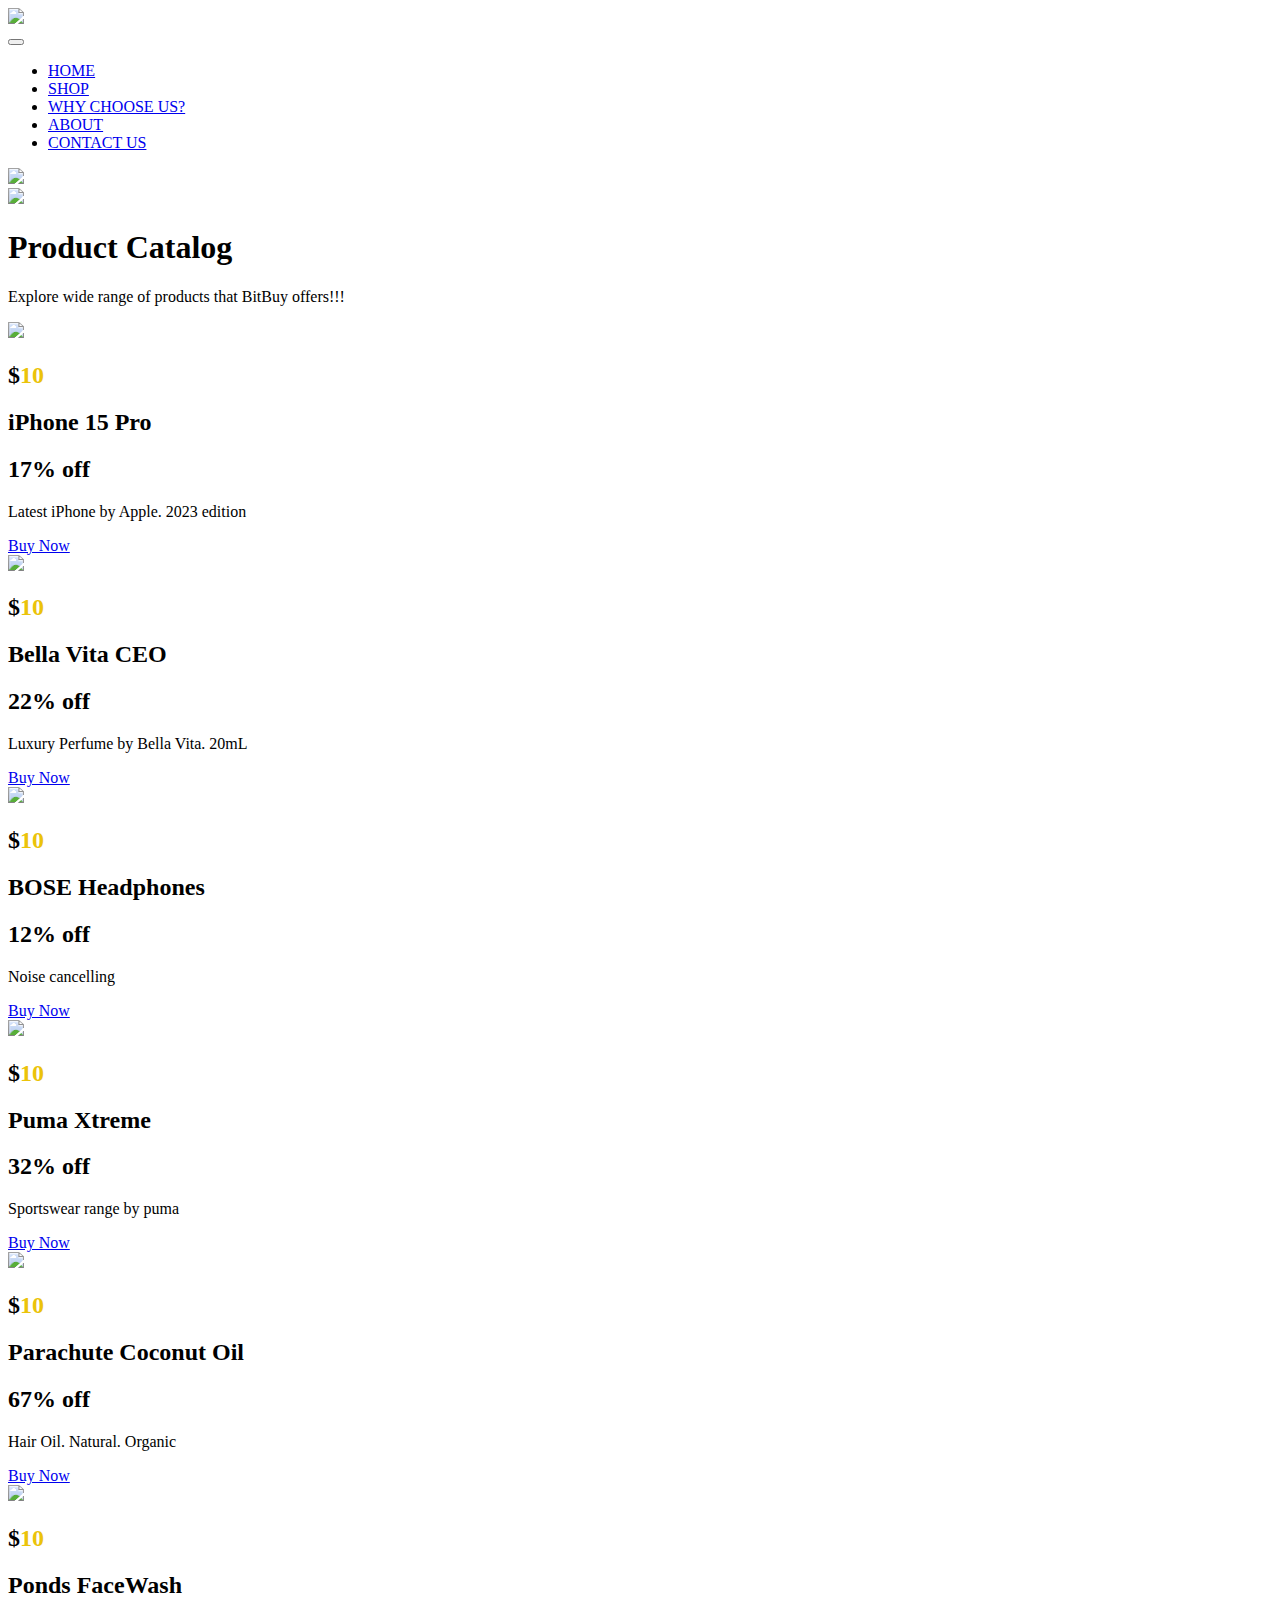
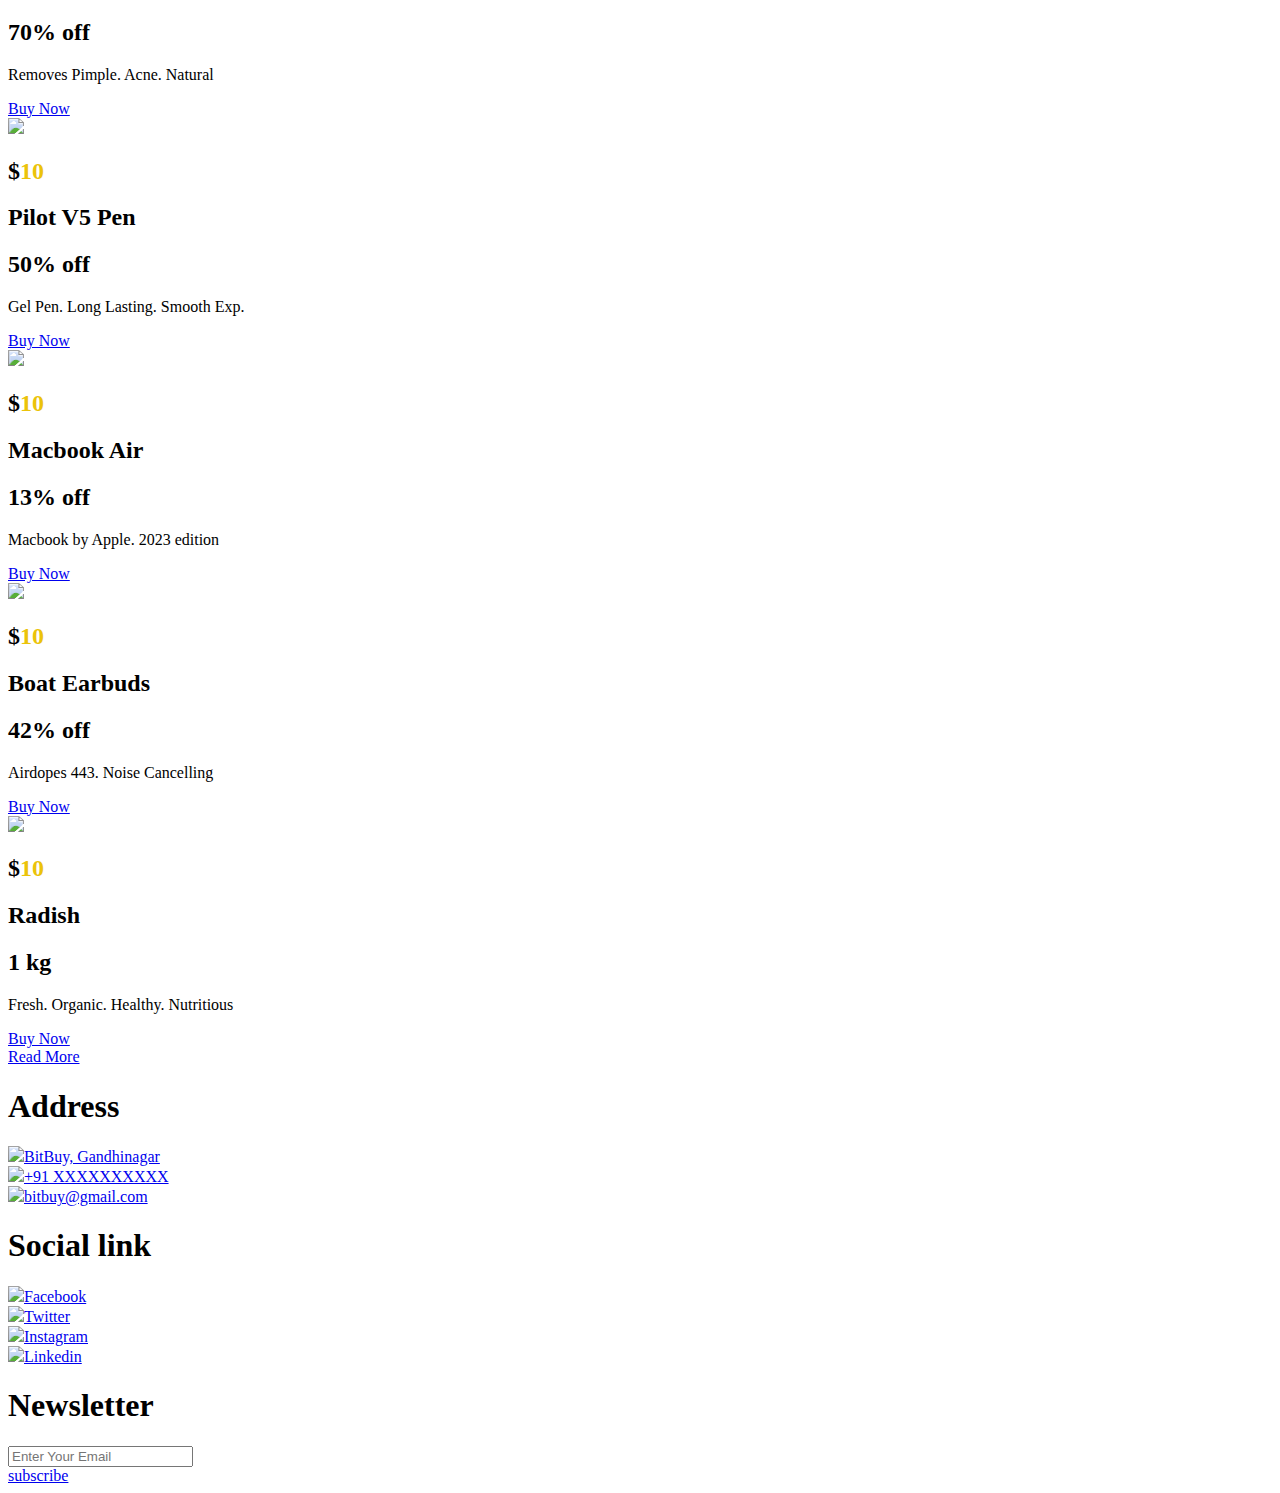
==== shop.html @ 1df83c94 "Add files via upload" ====
<!DOCTYPE html>
<html lang="en">
<head>
<!-- basic -->
<meta charset="utf-8">
<meta http-equiv="X-UA-Compatible" content="IE=edge">
<meta name="viewport" content="width=device-width, initial-scale=1">
<!-- mobile metas -->
<meta name="viewport" content="width=device-width, initial-scale=1">
<meta name="viewport" content="initial-scale=1, maximum-scale=1">
<!-- site metas -->
<title>Shop</title>
<meta name="keywords" content="">
<meta name="description" content="">
<meta name="author" content=""> 
<!-- bootstrap css -->
<link rel="stylesheet" type="text/css" href="css/bootstrap.min.css">
<!-- style css -->
<link rel="stylesheet" type="text/css" href="css/style.css">
<!-- Responsive-->
<link rel="stylesheet" href="css/responsive.css">
<!-- fevicon -->
<link rel="icon" href="images/fevicon.png" type="image/gif" />
<!-- Scrollbar Custom CSS -->
<link rel="stylesheet" href="css/jquery.mCustomScrollbar.min.css">
<!-- Tweaks for older IEs-->
<link rel="stylesheet" href="https://netdna.bootstrapcdn.com/font-awesome/4.0.3/css/font-awesome.css">
<!-- owl stylesheets --> 
<link rel="stylesheet" href="css/owl.carousel.min.css">
<link rel="stylesheet" href="css/owl.theme.default.min.css">
<link rel="stylesheet" href="https://cdnjs.cloudflare.com/ajax/libs/fancybox/2.1.5/jquery.fancybox.min.css" media="screen">
</head>
<body>
  <!--header section start -->
  <div class="header_section">
    <div class="container-fluid">
      <nav class="navbar navbar-expand-lg navbar-light bg-light">
        <div class="logo"><a href="index.html"><img src="images/logo.png"></a></div>
        <button class="navbar-toggler" type="button" data-toggle="collapse" data-target="#navbarSupportedContent" aria-controls="navbarSupportedContent" aria-expanded="false" aria-label="Toggle navigation">
          <span class="navbar-toggler-icon"></span>
        </button>
        <div class="collapse navbar-collapse" id="navbarSupportedContent">
          <ul class="navbar-nav mr-auto">
            <li class="nav-item">
              <a class="nav-link" href="index.html">HOME</a>
            </li>
            <li class="nav-item">
              <a class="nav-link" href="shop.html">SHOP</a>
            </li>
            <li class="nav-item">
              <a class="nav-link" href="vegetables.html">WHY CHOOSE US?</a>
            </li>
            <li class="nav-item">
              <a class="nav-link" href="about.html">ABOUT</a>
            </li>
            <li class="nav-item">
              <a class="nav-link" href="contact.html">CONTACT US</a>
            </li>
          </ul>
          <form class="form-inline my-2 my-lg-0">
            <div class="search_icon"><a href="#"><img src="images/search-icon.png"></a></div>
          </form>
        </div>
      </nav>
    </div>
  </div>
  <!--header section end -->
  <div class="about_section">
    <div class="vegetables_section layout_padding">
      <div class="container">
        <div class="image_2"><img src="images/img-2.png"></div>
        <h1 class="about_taital">Product Catalog</h1>
        <p class="lorem_text">Explore wide range of products that BitBuy offers!!!</p>
        <div class="vegetables_section_2 layout_padding">
          <div class="row">
            <div class="col">
              <div class="box_section">
                <div class="image_4"><img src="images/4.png"></div>
                <h2 class="dolor_text">$<span style="color: #ebc30a;">10</span></h2>
                <h2 class="dolor_text">iPhone 15 Pro</h2>
                <h2 class="dolor_text_1">17% off</h2>
                <p class="tempor_text">Latest iPhone by Apple. 2023 edition</p>
                <div class="buy_bt_1 active"><a href="#">Buy Now</a></div>
              </div>
            </div>
            <div class="col">
              <div class="box_section">
                <div class="image_4"><img src="images/5.png"></div>
                <h2 class="dolor_text">$<span style="color: #ebc30a;">10</span></h2>
                <h2 class="dolor_text">Bella Vita CEO</h2>
                <h2 class="dolor_text_1">22% off</h2>
                <p class="tempor_text">Luxury Perfume by Bella Vita. 20mL</p>
                <div class="buy_bt_1"><a href="#">Buy Now</a></div>
              </div>
            </div>
            <div class="col">
              <div class="box_section">
                <div class="image_4"><img src="images/6.png"></div>
                <h2 class="dolor_text">$<span style="color: #ebc30a;">10</span></h2>
                <h2 class="dolor_text">BOSE Headphones</h2>
                <h2 class="dolor_text_1">12% off</h2>
                <p class="tempor_text">Noise cancelling</p>
                <div class="buy_bt_1"><a href="#">Buy Now</a></div>
              </div>
            </div>
            <div class="col">
              <div class="box_section">
                <div class="image_4"><img src="images/7.png"></div>
                <h2 class="dolor_text">$<span style="color: #ebc30a;">10</span></h2>
                <h2 class="dolor_text">Puma Xtreme</h2>
                <h2 class="dolor_text_1">32% off</h2>
                <p class="tempor_text">Sportswear range by puma</p>
                <div class="buy_bt_1"><a href="#">Buy Now</a></div>
              </div>
            </div>
            <div class="col">
              <div class="box_section">
                <div class="image_4"><img src="images/8.png"></div>
                <h2 class="dolor_text">$<span style="color: #ebc30a;">10</span></h2>
                <h2 class="dolor_text">Parachute Coconut Oil</h2>
                <h2 class="dolor_text_1">67% off</h2>
                <p class="tempor_text">Hair Oil. Natural. Organic </p>
                <div class="buy_bt_1"><a href="#">Buy Now</a></div>
              </div>
            </div>
          </div>
          <div class="row">
            <div class="col">
              <div class="box_section">
                <div class="image_4"><img src="images/9.png"></div>
                <h2 class="dolor_text">$<span style="color: #ebc30a;">10</span></h2>
                <h2 class="dolor_text">Ponds FaceWash</h2>
                <h2 class="dolor_text_1">70% off</h2>
                <p class="tempor_text">Removes Pimple. Acne. Natural</p>
                <div class="buy_bt_1"><a href="#">Buy Now</a></div>
              </div>
            </div>
            <div class="col">
              <div class="box_section">
                <div class="image_4"><img src="images/10.png"></div>
                <h2 class="dolor_text">$<span style="color: #ebc30a;">10</span></h2>
                <h2 class="dolor_text">Pilot V5 Pen</h2>
                <h2 class="dolor_text_1">50% off</h2>
                <p class="tempor_text">Gel Pen. Long Lasting. Smooth Exp. </p>
                <div class="buy_bt_1"><a href="#">Buy Now</a></div>
              </div>
            </div>
            <div class="col">
              <div class="box_section">
                <div class="image_4"><img src="images/11.png"></div>
                <h2 class="dolor_text">$<span style="color: #ebc30a;">10</span></h2>
                <h2 class="dolor_text">Macbook Air</h2>
                <h2 class="dolor_text_1">13% off</h2>
                <p class="tempor_text">Macbook by Apple. 2023 edition </p>
                <div class="buy_bt_1"><a href="#">Buy Now</a></div>
              </div>
            </div>
            <div class="col">
              <div class="box_section">
                <div class="image_4"><img src="images/12.png"></div>
                <h2 class="dolor_text">$<span style="color: #ebc30a;">10</span></h2>
                <h2 class="dolor_text">Boat Earbuds</h2>
                <h2 class="dolor_text_1">42% off</h2>
                <p class="tempor_text">Airdopes 443. Noise Cancelling </p>
                <div class="buy_bt_1"><a href="#">Buy Now</a></div>
              </div>
            </div>
            <div class="col">
              <div class="box_section">
                <div class="image_4"><img src="images/img-13.png"></div>
                <h2 class="dolor_text">$<span style="color: #ebc30a;">10</span></h2>
                <h2 class="dolor_text">Radish</h2>
                <h2 class="dolor_text_1">1 kg</h2>
                <p class="tempor_text">Fresh. Organic. Healthy. Nutritious</p>
                <div class="buy_bt_1"><a href="#">Buy Now</a></div>
              </div>
            </div>
          </div>
        </div>
        <div class="read_bt_1"><a href="#">Read More</a></div>
      </div>
    </div>
  <!--footer section start -->
  <div class="footer_section layout_padding">
    <div class="container">
      <div class="row">
        <div class="col-md-4">
          <h1 class="address_text">Address</h1>
          <div class="location_text"><a href="#"><img src="images/map-icon.png"><span class="padding_left_15">BitBuy, Gandhinagar</span></a></div>
          <div class="location_text"><a href="#"><img src="images/call-icon.png"><span class="padding_left_15">+91 XXXXXXXXXX</span></a></div>
          <div class="location_text"><a href="#"><img src="images/mail-icon.png"><span class="padding_left_15">bitbuy@gmail.com</span></a></div>
        </div>
        <div class="col-md-4">
          <h1 class="address_text">Social link</h1>
          <div class="location_text"><a href="#"><img src="images/fb-icon.png"><span class="padding_left_15">Facebook</span></a></div>
          <div class="location_text"><a href="#"><img src="images/twitter-icon.png"><span class="padding_left_15">Twitter</span></a></div>
          <div class="location_text"><a href="#"><img src="images/instagram-icon.png"><span class="padding_left_15">Instagram</span></a></div>
          <div class="location_text"><a href="#"><img src="images/Linkedin-icon.png"><span class="padding_left_15">Linkedin</span></a></div>
        </div>
        <div class="col-md-4">
          <h1 class="address_text">Newsletter</h1>
          <input type="text" class="enter_text" placeholder="Enter Your Email">
          <div class="subscribe_bt"><a href="#">subscribe</a></div>
        </div>
      </div>
    </div>
  </div>
  <!--footer section end -->
  <!-- Javascript files-->
  <script src="js/jquery.min.js"></script>
  <script src="js/popper.min.js"></script>
  <script src="js/bootstrap.bundle.min.js"></script>
  <script src="js/jquery-3.0.0.min.js"></script>
  <script src="js/plugin.js"></script>
  <!-- sidebar -->
  <script src="js/jquery.mCustomScrollbar.concat.min.js"></script>
  <script src="js/custom.js"></script>
  <!-- javascript --> 
  <script src="js/owl.carousel.js"></script>
  <script src="https:cdnjs.cloudflare.com/ajax/libs/fancybox/2.1.5/jquery.fancybox.min.js"></script>
</body>
</html>
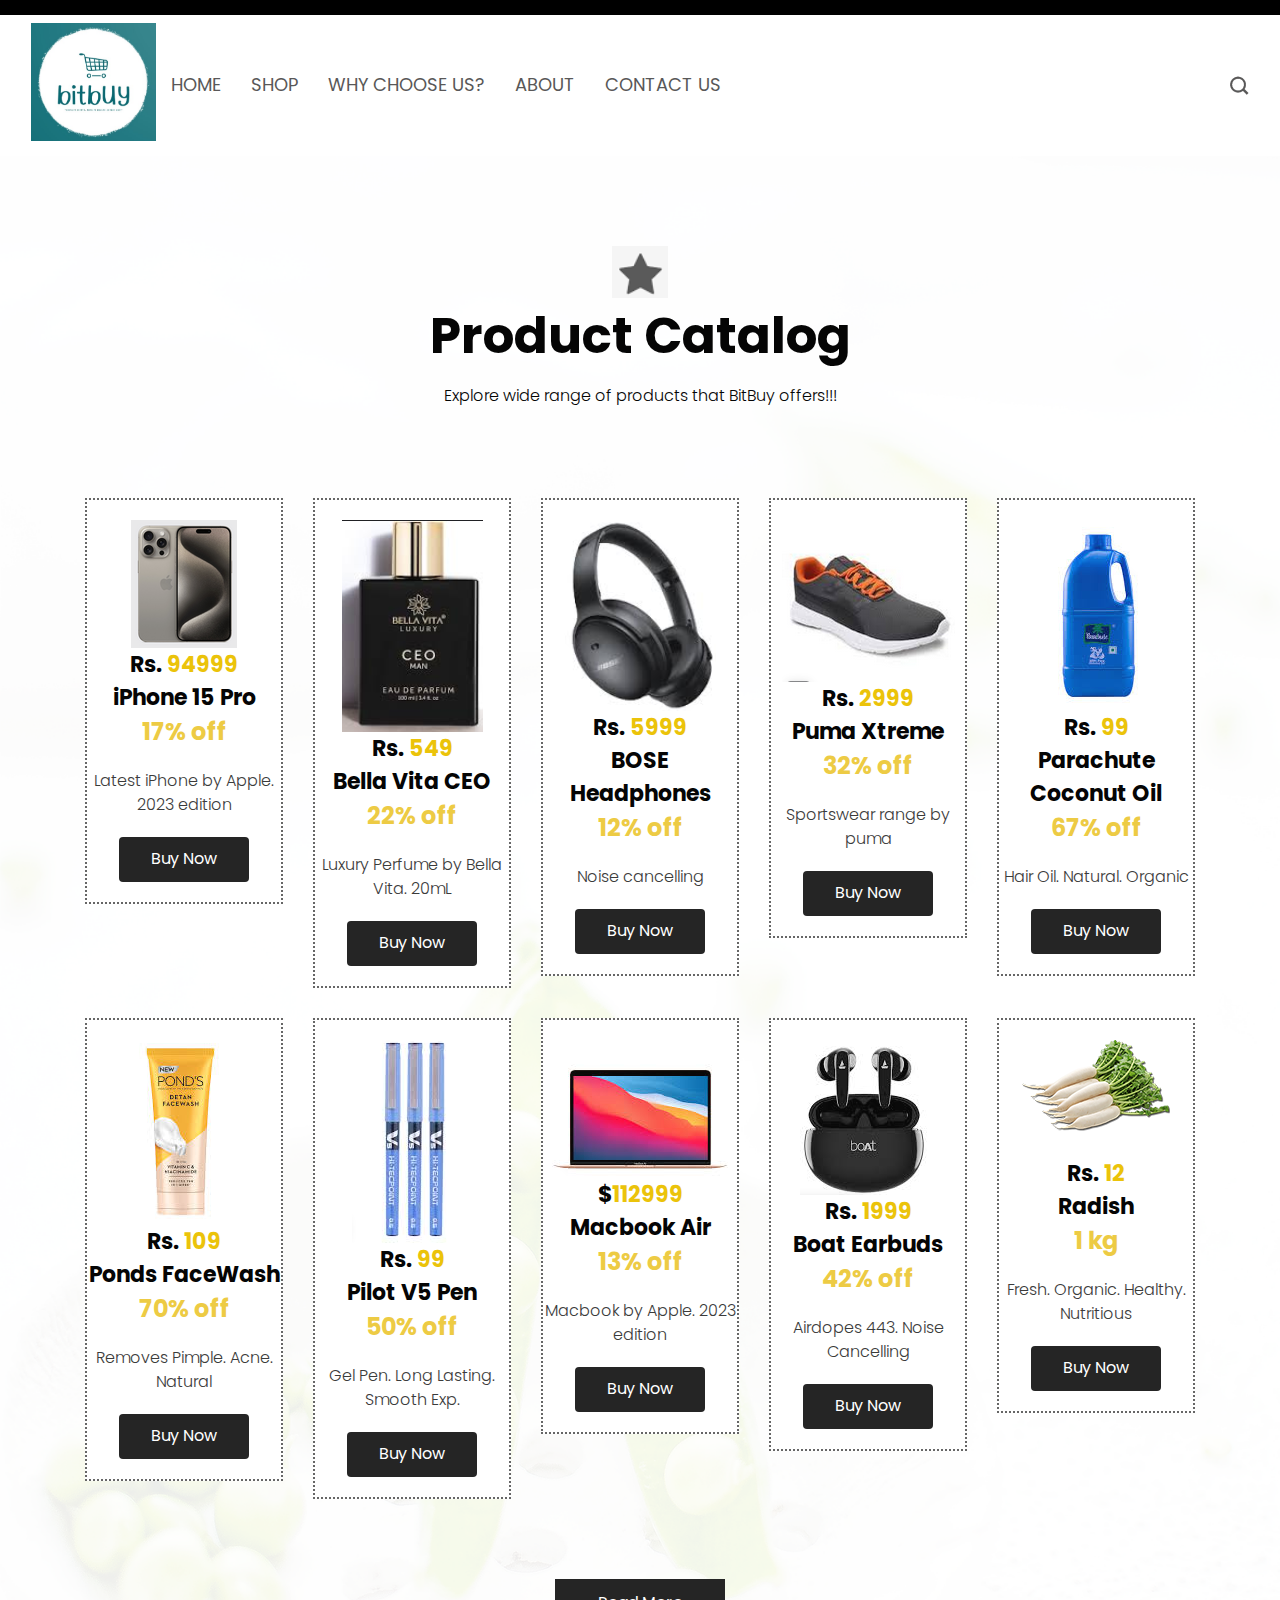
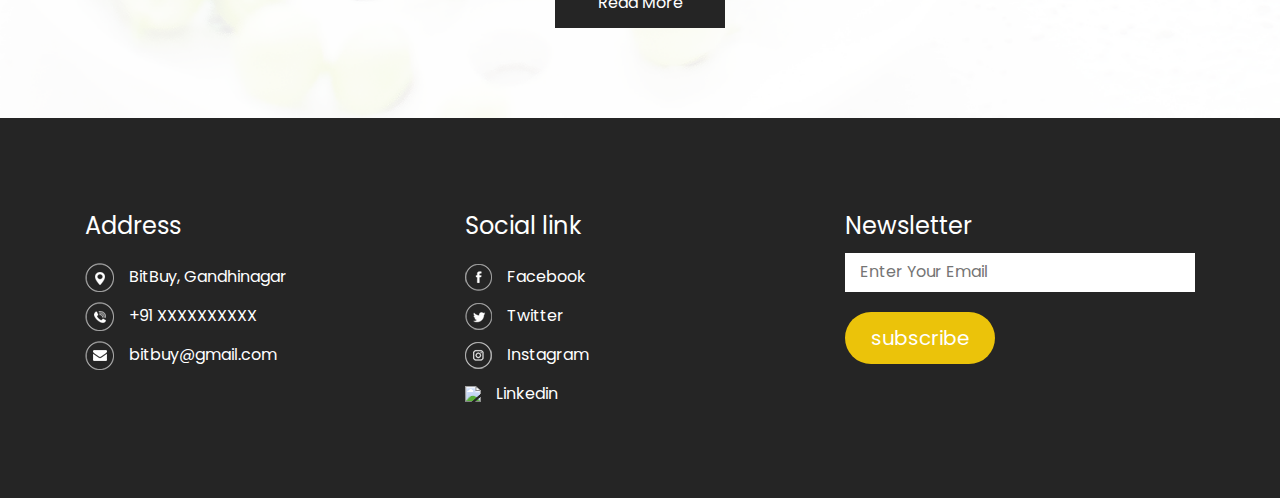
==== commit ce872285: "Update shop.html" ====
--- a/shop.html
+++ b/shop.html
@@ -76,7 +76,7 @@
             <div class="col">
               <div class="box_section">
                 <div class="image_4"><img src="images/4.png"></div>
-                <h2 class="dolor_text">$<span style="color: #ebc30a;">10</span></h2>
+                <h2 class="dolor_text">Rs. <span style="color: #ebc30a;">94999</span></h2>
                 <h2 class="dolor_text">iPhone 15 Pro</h2>
                 <h2 class="dolor_text_1">17% off</h2>
                 <p class="tempor_text">Latest iPhone by Apple. 2023 edition</p>
@@ -86,7 +86,7 @@
             <div class="col">
               <div class="box_section">
                 <div class="image_4"><img src="images/5.png"></div>
-                <h2 class="dolor_text">$<span style="color: #ebc30a;">10</span></h2>
+                <h2 class="dolor_text">Rs. <span style="color: #ebc30a;">549</span></h2>
                 <h2 class="dolor_text">Bella Vita CEO</h2>
                 <h2 class="dolor_text_1">22% off</h2>
                 <p class="tempor_text">Luxury Perfume by Bella Vita. 20mL</p>
@@ -96,7 +96,7 @@
             <div class="col">
               <div class="box_section">
                 <div class="image_4"><img src="images/6.png"></div>
-                <h2 class="dolor_text">$<span style="color: #ebc30a;">10</span></h2>
+                <h2 class="dolor_text">Rs. <span style="color: #ebc30a;">5999</span></h2>
                 <h2 class="dolor_text">BOSE Headphones</h2>
                 <h2 class="dolor_text_1">12% off</h2>
                 <p class="tempor_text">Noise cancelling</p>
@@ -106,7 +106,7 @@
             <div class="col">
               <div class="box_section">
                 <div class="image_4"><img src="images/7.png"></div>
-                <h2 class="dolor_text">$<span style="color: #ebc30a;">10</span></h2>
+                <h2 class="dolor_text">Rs. <span style="color: #ebc30a;">2999</span></h2>
                 <h2 class="dolor_text">Puma Xtreme</h2>
                 <h2 class="dolor_text_1">32% off</h2>
                 <p class="tempor_text">Sportswear range by puma</p>
@@ -116,7 +116,7 @@
             <div class="col">
               <div class="box_section">
                 <div class="image_4"><img src="images/8.png"></div>
-                <h2 class="dolor_text">$<span style="color: #ebc30a;">10</span></h2>
+                <h2 class="dolor_text">Rs. <span style="color: #ebc30a;">99</span></h2>
                 <h2 class="dolor_text">Parachute Coconut Oil</h2>
                 <h2 class="dolor_text_1">67% off</h2>
                 <p class="tempor_text">Hair Oil. Natural. Organic </p>
@@ -128,7 +128,7 @@
             <div class="col">
               <div class="box_section">
                 <div class="image_4"><img src="images/9.png"></div>
-                <h2 class="dolor_text">$<span style="color: #ebc30a;">10</span></h2>
+                <h2 class="dolor_text">Rs. <span style="color: #ebc30a;">109</span></h2>
                 <h2 class="dolor_text">Ponds FaceWash</h2>
                 <h2 class="dolor_text_1">70% off</h2>
                 <p class="tempor_text">Removes Pimple. Acne. Natural</p>
@@ -138,7 +138,7 @@
             <div class="col">
               <div class="box_section">
                 <div class="image_4"><img src="images/10.png"></div>
-                <h2 class="dolor_text">$<span style="color: #ebc30a;">10</span></h2>
+                <h2 class="dolor_text">Rs. <span style="color: #ebc30a;">99</span></h2>
                 <h2 class="dolor_text">Pilot V5 Pen</h2>
                 <h2 class="dolor_text_1">50% off</h2>
                 <p class="tempor_text">Gel Pen. Long Lasting. Smooth Exp. </p>
@@ -148,7 +148,7 @@
             <div class="col">
               <div class="box_section">
                 <div class="image_4"><img src="images/11.png"></div>
-                <h2 class="dolor_text">$<span style="color: #ebc30a;">10</span></h2>
+                <h2 class="dolor_text">$<span style="color: #ebc30a;">112999</span></h2>
                 <h2 class="dolor_text">Macbook Air</h2>
                 <h2 class="dolor_text_1">13% off</h2>
                 <p class="tempor_text">Macbook by Apple. 2023 edition </p>
@@ -158,7 +158,7 @@
             <div class="col">
               <div class="box_section">
                 <div class="image_4"><img src="images/12.png"></div>
-                <h2 class="dolor_text">$<span style="color: #ebc30a;">10</span></h2>
+                <h2 class="dolor_text">Rs. <span style="color: #ebc30a;">1999</span></h2>
                 <h2 class="dolor_text">Boat Earbuds</h2>
                 <h2 class="dolor_text_1">42% off</h2>
                 <p class="tempor_text">Airdopes 443. Noise Cancelling </p>
@@ -168,7 +168,7 @@
             <div class="col">
               <div class="box_section">
                 <div class="image_4"><img src="images/img-13.png"></div>
-                <h2 class="dolor_text">$<span style="color: #ebc30a;">10</span></h2>
+               <h2 class="dolor_text">Rs. <span style="color: #ebc30a;">12</span></h2>
                 <h2 class="dolor_text">Radish</h2>
                 <h2 class="dolor_text_1">1 kg</h2>
                 <p class="tempor_text">Fresh. Organic. Healthy. Nutritious</p>
@@ -219,4 +219,4 @@
   <script src="js/owl.carousel.js"></script>
   <script src="https:cdnjs.cloudflare.com/ajax/libs/fancybox/2.1.5/jquery.fancybox.min.js"></script>
 </body>
-</html>+</html>
--- a/css/style.css
+++ b/css/style.css
@@ -0,0 +1,713 @@
+/*--------------------------------------------------------------------- File Name: style.css ---------------------------------------------------------------------*/
+
+
+/*--------------------------------------------------------------------- import Fonts ---------------------------------------------------------------------*/
+
+@import url('https://fonts.googleapis.com/css?family=Rajdhani:300,400,500,600,700');
+@import url('https://fonts.googleapis.com/css?family=Poppins:100,100i,200,200i,300,300i,400,400i,500,500i,600,600i,700,700i,800,800i,900,900i');
+
+/*****---------------------------------------- 1) font-family: 'Rajdhani', sans-serif;
+ 2) font-family: 'Poppins', sans-serif;
+ ----------------------------------------*****/
+
+
+/*--------------------------------------------------------------------- import Files ---------------------------------------------------------------------*/
+
+@import url(animate.min.css);
+@import url(normalize.css);
+@import url(icomoon.css);
+@import url(css/font-awesome.min.css);
+@import url(meanmenu.css);
+@import url(owl.carousel.min.css);
+@import url(swiper.min.css);
+@import url(slick.css);
+@import url(jquery.fancybox.min.css);
+@import url(jquery-ui.css);
+@import url(nice-select.css);
+
+/*--------------------------------------------------------------------- skeleton ---------------------------------------------------------------------*/
+
+* {
+     box-sizing: border-box !important;
+     transition: ease all 0.5s;
+}
+
+html {
+     scroll-behavior: smooth;
+     overflow-x: hidden !important;
+}
+
+body {
+     color: #666666;
+     font-size: 14px;
+     font-family: Poppins;
+     line-height: 1.80857;
+     font-weight: normal;
+     overflow-x: hidden !important;
+}
+
+a {
+     color: #1f1f1f;
+     text-decoration: none !important;
+     outline: none !important;
+     -webkit-transition: all .3s ease-in-out;
+     -moz-transition: all .3s ease-in-out;
+     -ms-transition: all .3s ease-in-out;
+     -o-transition: all .3s ease-in-out;
+     transition: all .3s ease-in-out;
+}
+
+h1,
+h2,
+h3,
+h4,
+h5,
+h6 {
+     letter-spacing: 0;
+     font-weight: normal;
+     position: relative;
+     padding: 0 0 10px 0;
+     font-weight: normal;
+     line-height: normal;
+     color: #111111;
+     margin: 0
+}
+
+h1 {
+     font-size: 24px
+}
+
+h2 {
+     font-size: 22px
+}
+
+h3 {
+     font-size: 18px
+}
+
+h4 {
+     font-size: 16px
+}
+
+h5 {
+     font-size: 14px
+}
+
+h6 {
+     font-size: 13px
+}
+
+*,
+*::after,
+*::before {
+     -webkit-box-sizing: border-box;
+     -moz-box-sizing: border-box;
+     box-sizing: border-box;
+}
+
+h1 a,
+h2 a,
+h3 a,
+h4 a,
+h5 a,
+h6 a {
+     color: #212121;
+     text-decoration: none!important;
+     opacity: 1
+}
+
+button:focus {
+     outline: none;
+}
+
+ul,
+li,
+ol {
+     margin: 0px;
+     padding: 0px;
+     list-style: none;
+}
+
+p {
+     margin: 20px;
+     font-weight: 300;
+     font-size: 15px;
+     line-height: 24px;
+}
+
+a {
+     color: #222222;
+     text-decoration: none;
+     outline: none !important;
+}
+
+a,
+.btn {
+     text-decoration: none !important;
+     outline: none !important;
+     -webkit-transition: all .3s ease-in-out;
+     -moz-transition: all .3s ease-in-out;
+     -ms-transition: all .3s ease-in-out;
+     -o-transition: all .3s ease-in-out;
+     transition: all .3s ease-in-out;
+}
+
+img {
+     max-width: 100%;
+     height: auto;
+}
+
+ :focus {
+     outline: 0;
+}
+
+.paddind_bottom_0 {
+     padding-bottom: 0 !important;
+}
+
+.btn-custom {
+     margin-top: 20px;
+     background-color: transparent !important;
+     border: 2px solid #ddd;
+     padding: 12px 40px;
+     font-size: 16px;
+}
+
+.lead {
+     font-size: 18px;
+     line-height: 30px;
+     color: #767676;
+     margin: 0;
+     padding: 0;
+}
+
+.form-control:focus {
+     border-color: #ffffff !important;
+     box-shadow: 0 0 0 .2rem rgba(255, 255, 255, .25);
+}
+
+.navbar-form input {
+     border: none !important;
+}
+
+.badge {
+     font-weight: 500;
+}
+
+blockquote {
+     margin: 20px 0 20px;
+     padding: 30px;
+}
+
+button {
+     border: 0;
+     margin: 0;
+     padding: 0;
+     cursor: pointer;
+}
+.full {
+     float: left;
+     width: 100%;
+}
+
+.layout_padding {
+     padding-top: 90px;
+     padding-bottom: 0px;
+}
+.header_section {
+    width: 100%;
+    float: left;
+    border-top: 15px solid #000; 
+}
+.logo{
+    height: 125px;
+    width: 125px; 
+    /* width: 50%; */
+    float: left;
+}
+.bg-light {
+    background-color: transparent !important;
+}
+.navbar-light .navbar-nav .nav-link {
+    color: #595858;
+    font-size: 18px;
+    padding-right: 15px;
+    padding-left: 15px;
+}
+.navbar-light .navbar-nav .nav-link:focus, .navbar-light .navbar-nav .nav-link:hover {
+    color: #ecad15;
+    font-weight: bolder;
+    background-color: transparent !important;
+}
+.banner_section {
+    width: 100%;
+    float: left;
+    padding-bottom: 90px;
+}
+.image_1{
+    width: 100%;
+    float: left;
+}
+.banner_taital{
+    width: 100%;
+    float: left;
+    font-size: 70px;
+    color: #000;
+    font-weight: bold;
+}
+.banner_text {
+    width: 85%;
+    float: left;
+    font-size: 16px;
+    color: #050505;
+    margin-left: 0px;
+}
+.buy_bt {
+    width: 170px;
+    float: left;
+    margin-top: 50px;
+}
+.buy_bt a {
+    width: 100%;
+    float: left;
+    font-size: 16px;
+    color: #ffffff;
+    background-color: #ebc30a;
+    text-align: center;
+    padding: 10px 0px;
+}
+.buy_bt a:hover {
+    color: #ffffff;
+    background-color: #ebc30a;
+}
+.read_bt {
+    width: 170px;
+    float: left;
+    margin-top: 50px;
+    margin-left: 20px;
+}
+.read_bt a {
+    width: 100%;
+    float: left;
+    font-size: 16px;
+    color: #ffffff;
+    background-color: #252525;
+    text-align: center;
+    padding: 10px 0px;
+}
+.read_bt a:hover {
+    color: #ffffff;
+    background-color: #ebc30a;
+}
+#main_slider .carousel-control-prev:hover, #main_slider .carousel-control-next:hover, #main_slider .carousel-control-prev:focus, #main_slider .carousel-control-next:focus {
+    background: #ecad15;
+    color: #000;
+}
+
+#main_slider a.carousel-control-next {
+    position: absolute;
+    left: 85px;
+    top: 120%;
+    background-color: #ecad15;
+}
+#main_slider .carousel-control-prev, #main_slider .carousel-control-next {
+    width: 65px;
+    height: 65px;
+    background: #252525;
+    opacity: 1;
+    font-size: 30px;
+    color: #000;
+    border-radius: 100%;
+}
+
+#main_slider a.carousel-control-prev {
+    position: absolute;
+    left: 0px;
+    top: 120%;
+    background-color: #252525;
+}
+.about_section {
+    width: 100%;
+    float: left;
+    background-image: url(../images/about-bg.png);
+    height: auto;
+    background-size: cover;
+}
+.image_2{
+    width: 100%;
+    float: left;
+    text-align: center;
+}
+.about_taital{
+    width: 100%;
+    float: left;
+    font-size: 50px;
+    color: #050505;
+    font-weight: bold;
+    text-align: center;
+}
+.image_3 {
+    width: 100%;
+    float: left;
+    text-align: center;
+    padding-top: 70px;
+    padding-bottom: 20px;
+}
+.lorem_text{
+    width: 50%;
+    margin: 0 auto;
+    text-align: center;
+    font-size: 16px;
+    color: #050505;
+}
+.read_bt_1 {
+    width: 170px;
+    margin: 0 auto;
+    text-align: center;
+}
+.read_bt_1 a {
+    width: 100%;
+    float: left;
+    font-size: 16px;
+    color: #ffffff;
+    background-color: #252525;
+    text-align: center;
+    padding: 10px 0px;
+    margin-top: 50px;
+
+}
+.read_bt_1 a:hover {
+    color: #ffffff;
+    background-color: #ebc30a;
+}
+.vegetables_section {
+    width: 100%;
+    float: left;
+    padding-bottom: 90px;
+}
+.vegetables_section_2{
+    width: 100%;
+    float: left;
+}
+.box_section {
+    width: 100%;
+    float: left;
+    background-color: #ffffff;
+    height: auto;
+    border: 2px;
+    border-style: dotted;
+    padding: 20px 0px;
+    margin-bottom: 30px;
+}
+.image_4 {
+    width: 100%;
+    float: left;
+    text-align: center;
+    min-height: 117px;
+}
+.dolor_text{
+    width: 100%;
+    float: left;
+    font-size: 22px;
+    color: #050505;
+    font-weight: bold;
+    text-align: center;
+    padding-bottom: 0px;
+}
+.dolor_text_1{
+    width: 100%;
+    float: left;
+    font-size: 24px;
+    color: #edcb44;
+    font-weight: bold;
+    text-align: center;
+    padding-bottom: 0px;
+}
+.tempor_text{
+    width: 100%;
+    float: left;
+    font-size: 16px;
+    color: #3b3b3b;
+    text-align: center;
+    margin-left: 0px;
+}
+.buy_bt_1 {
+    width: 130px;
+    margin: 0 auto;
+    text-align: center;
+    margin-top: 50px;
+}
+.buy_bt_1 a {
+    width: 100%;
+    float: left;
+    font-size: 16px;
+    color: #ffffff;
+    background-color: #252525;
+    text-align: center;
+    padding: 8px 0px;
+    border-radius: 4px;
+}
+.buy_bt_1 a:hover {
+    color: #ffffff;
+    background-color: #ebc30a;
+}
+
+.buy_bt_1.active a:hover {
+  background-color: #ecad15;
+  color: white;
+}
+.choose_section {
+    width: 100%;
+    float: left;
+    background-color: #f9f9f9;
+    height: auto;
+    background-size: 100%;
+    padding-bottom: 90px;
+    box-shadow: 0 5px 5px -5px #f2f2f2;
+}
+
+.testimonial_section {
+    width: 100%;
+    float: left;
+    position: relative;
+}
+.client_main {
+    width: 100%;
+    float: left;
+    padding-top: 90px;
+}
+.client_left{
+    width: 40%;
+    float: left;
+}
+.client_right {
+    width: 60%;
+    float: left;
+    padding-top: 85px;
+    text-align: left;
+}
+.client_img {
+    width: 80%;
+    float: left;
+}
+.magna_text {
+    width: 100%;
+    float: left;
+    font-size: 24px;
+    color: #090909;
+    font-weight: bold;
+}
+.consectetur_text {
+    width: 100%;
+    float: left;
+    font-size: 18px;
+    color: #ecad15;
+    margin-left: 0px;
+    margin-top: 0px;
+}
+.ipsum_text {
+    width: 82%;
+    float: left;
+    font-size: 16px;
+    color: #090909;
+    margin-left: 0px;
+    text-align: left;
+}
+.testimonial_main{
+    width: 50%;
+    margin: 0 auto;
+    text-align: center;
+}
+.testimonial_section::after {
+    content: '';
+    position: absolute;
+    background-image: url(../images/img-4.png);
+    height: 100px;
+    width: 85px;
+    left: 70px;
+    right: initial;
+    top: 130px;
+}
+.testimonial_section::before {
+    content: '';
+    position: absolute;
+    background-image: url(../images/img-4.png);
+    height: 100px;
+    width: 85px;
+    right: 70px;
+    left: initial;
+    margin-top: 550px;
+}
+#my_slider .carousel-control-prev:hover, #my_slider .carousel-control-next:hover, #my_slider .carousel-control-prev:focus, #my_slider .carousel-control-next:focus {
+    background: #ecad15;
+    color: #000;
+}
+
+#my_slider a.carousel-control-next {
+    position: absolute;
+    right: 150px;
+    top: 75%;
+    background-color: #ecad15;
+}
+#my_slider .carousel-control-prev, #my_slider .carousel-control-next {
+    width: 65px;
+    height: 65px;
+    background: #ecad15;
+    opacity: 1;
+    font-size: 30px;
+    color: #000;
+}
+
+#my_slider a.carousel-control-prev {
+    position: absolute;
+    right: 150px;
+    top: 75%;
+    background-color: #ecad15;
+}
+
+
+.contact_section {
+    width: 100%;
+    float: left;
+    background-color: #fafafa;
+    height: auto;
+    margin-top: 80px;
+}
+.mail_sectin {
+    width: 100%;
+    float: left;
+}
+.email-bt {
+    color: #989696;
+    width: 100%;
+    height: 55px;
+    font-size: 18px;
+    padding: 20px;
+    margin-top: 25px;
+    background: transparent !important;
+    border: 1px solid #e8e8e8;
+}
+.massage-bt {
+    color: #989696;
+    width: 100%;
+    height: 150px;
+    font-size: 18px;
+    padding: 50px 20px 10px 20px;
+    margin-top: 25px;
+    background: transparent !important;
+    border: 1px solid #e8e8e8; 
+}
+.send_bt {
+    width: 150px;
+    margin: 0 auto;
+    text-align: center;
+    margin-top: 20px;
+}
+
+.send_bt a {
+    width: 100%;
+    float: left;
+    font-size: 20px;
+    color: #ffffff;
+    text-align: center;
+    background-color: #ebc30a;
+    padding: 8px 0px;
+    border-radius: 50px;
+}
+.send_bt a:hover {
+    color: #ffffff;
+    background-color: #ebc30a;
+}
+.map_main{
+    width: 100%;
+    float: left;
+    padding-top: 22px;
+}
+.footer_section {
+    width: 100%;
+    float: left;
+    background-color: #252525;
+    height: auto;
+    padding-bottom: 90px;
+}
+.address_text{
+    width: 100%;
+    float: left;
+    font-size: 24px;
+    color: #ffffff;
+}
+.enter_text{
+    width: 100%;
+    float: left;
+    font-size: 16px;
+    color: #ababab;
+    background-color: #ffffff;
+    padding: 5px 15px;
+    border: 0px;
+}
+
+.subscribe_bt {
+    width: 150px;
+    float: left;
+    margin-top: 20px;
+}
+
+.subscribe_bt a {
+    width: 100%;
+    float: left;
+    font-size: 20px;
+    color: #ffffff;
+    text-align: center;
+    background-color: #ebc30a;
+    padding: 8px 0px;
+    border-radius: 50px;
+}
+.subscribe_bt a:hover {
+    color: #ffffff;
+    background-color: #ebc30a;
+}
+
+.location_text {
+    width: 100%;
+    float: left;
+    font-size: 16px;
+    color: #fff;
+    padding-top: 10px;
+}
+.location_text a{
+    color: #ffffff;
+}
+.location_text a:hover{
+    color: #ebc30a;
+    background-color: transparent!important;
+}
+.padding_left_15 {
+    padding-left: 15px;
+}
+.copyright_section{
+    width: 100%;
+    float: left;
+    background-color: #ffffff;
+    height: auto;
+}
+.copyright_text {
+    width: 100%;
+    float: left;
+    color: #171717;
+    text-align: center;
+    font-size: 16px;
+    margin-left: 0px;
+}
+.copyright_text a{
+    color: #171717;
+}
+.copyright_text a:hover{
+    color: #ebc30a;
+    background-color: transparent !important;
+}
+.margin_top_0{
+    margin-top: 90px;
+}
+.margin_top_80{
+    margin-top: 0px;
+}--- a/css/responsive.css
+++ b/css/responsive.css
@@ -0,0 +1,398 @@
+/*--------------------------------------------------------------------- File Name: responsive.css ---------------------------------------------------------------------*/
+
+
+/*------------------------------------------------------------------- 991px x 768px ---------------------------------------------------------------------*/
+
+@media only screen and (min-width: 768px) and (max-width: 991px) {
+    
+    .header-search {
+        padding: 15px 0px;
+    }
+}
+
+
+/*------------------------------------------------------------------- 767px x 599px ---------------------------------------------------------------------*/
+
+@media only screen and (min-width: 599px) and (max-width: 767px) {
+    .logo {
+        text-align: center;
+    }
+    .cart-content-right {
+        padding-bottom: 5px;
+    }
+    .mg {
+        margin: 0px 0px;
+    }
+    .menu-area-main {
+        height: 256px;
+        overflow-y: auto;
+    }
+    .megamenu>.row [class*="col-"] {
+        padding: 0px;
+    }
+    .menu-area-main .megamenu .men-cat {
+        padding: 0px 15px;
+    }
+    .menu-area-main .megamenu .women-cat {
+        padding: 0px 15px;
+    }
+    .menu-area-main .megamenu .el-cat {
+        padding: 0px 15px;
+    }
+    .mean-container .mean-nav ul li a.mean-expand {
+        height: 19px;
+    }
+    .category-box.women-box {
+        display: none;
+    }
+    .cart-box {
+        display: inline-block;
+        margin: 0px 30px;
+    }
+    .wish-box {
+        float: none;
+        margin: 0px 30px;
+        display: inline-block;
+    }
+    .menu-add {
+        display: none;
+    }
+    .category-box {
+        display: none;
+    }
+    .mean-container .mean-nav ul li ol {
+        padding: 0px;
+    }
+    .mean-container .mean-nav ul li a {
+        padding: 10px 20px;
+        width: 94.8%;
+    }
+    .mean-container .mean-nav ul li li a {
+        width: 92%;
+        padding: 1em 4%;
+    }
+    .mean-container .mean-nav ul li li li a {
+        width: 100%;
+    }
+    .header-search {
+        padding: 15px 0px;
+    }
+    #collapseFilter.d-md-block {
+        padding: 30px 0px;
+    }
+}
+
+
+/*------------------------------------------------------------------- 599px x 280px ---------------------------------------------------------------------*/
+
+@media only screen and (min-width: 280px) and (max-width: 599px) {
+    .cart-content-right {
+        padding-bottom: 5px;
+    }
+    .megamenu>.row [class*="col-"] {
+        padding: 0px;
+    }
+    .menu-area-main .megamenu .men-cat {
+        padding: 0px 15px;
+    }
+    .menu-area-main .megamenu .women-cat {
+        padding: 0px 15px;
+    }
+    .menu-area-main .megamenu .el-cat {
+        padding: 0px 15px;
+    }
+    .mean-container .mean-nav ul li a {
+        padding: 1em 4%;
+        width: 92%;
+    }
+    .mean-container .mean-nav ul li li a {
+        width: 90%;
+        padding: 1em 5%;
+    }
+    .mean-container .sub-full.megamenu-categories ol li a {
+        padding: 5px 0px;
+        text-transform: capitalize;
+        width: 100%;
+    }
+    .megamenu .sub-full.megamenu-categories .women-box .banner-up-text a {
+        width: auto;
+        border: none;
+        float: none;
+    }
+    .menu-area-main {
+        height: 45px;
+        overflow-y: auto;
+    }
+    .mean-container .mean-nav ul li a.mean-expand {
+        top: 0;
+    }
+
+}
+
+@media (min-width: 992px) and (max-width: 1199px) {
+    
+    .titlepage h2::after {width: 58%;}
+    .about-box .titlepage h2::after {
+        width: 52%;
+right: -221px;
+    }
+    .Nursery-img .text-box h3 {padding: 111px 50px;}
+    .contact .titlepage h2::after {
+    left: -650px;
+width: 30%;
+   }
+ 
+.logo { width: 35%; }
+.buy_bt { margin-top: 20px;}
+.read_bt { margin-top: 20px;}
+#main_slider a.carousel-control-next { left: 70px; top: 85%; }
+#main_slider a.carousel-control-prev { left: 0px; top: 85%; }
+.dolor_text { font-size: 18px; }
+.client_right { padding-top: 55px; }
+
+
+}
+
+@media (min-width: 768px) and (max-width: 991px) {
+    .main-menu ul > li a {padding: 7px 6px ; }
+    .main-menu ul>li a { font-size: 14px;}
+
+
+    .banner-main .carousel-caption h1 {
+
+        font-size: 36px;
+        padding-top: 0px;
+    }
+    .banner-main .carousel-caption p {
+
+        margin-bottom: 7px;
+        display: none;
+    }
+    .main { width: 15%;}
+    .info_icon { min-width: 10%;}
+    .btn_main { margin-top: 58px; width: 65%;}
+    .sporrt_text { margin-top: 0px; font-size: 24px;}
+    .email_btn { padding: 41px;}
+    .btn-primary {max-width: 144px; }
+    .titlepage h2::after {width: 79%;}
+    .about-box .titlepage h2::after {width: 73%;
+       right: -88px;
+    }
+    .contact .titlepage h2::after {
+        left: -403px;
+        width: 41%;
+    }
+    .paddimg-right {
+        padding-right: 15px;
+    }
+    .paddimg-left {
+         padding-left: 15px;
+    }
+.header_section { background-size: cover; }
+.navbar-toggler { border: 1px solid #000 !important; }
+.banner_taital { font-size: 46px; }
+.banner_text { width: 100%; }
+.buy_bt { width: 134px; }
+.read_bt { width: 134px; }
+.about_taital { font-size: 36px; }
+.lorem_text { width: 100%;  font-size: 14px; }  
+.testimonial_section::before { display: none; }
+.testimonial_section::after { display: none; }
+.testimonial_main { width: 100%; }
+.client_main { padding-top: 40px; }
+.client_right { padding-top: 110px; }
+.ipsum_text { width: 78%; font-size: 14px; }
+#main_slider a.carousel-control-next { left: 70px; top: 85%; }
+#main_slider a.carousel-control-prev { left: 0px; top: 85%; }
+.footer_section { padding-top: 60px; }
+.address_text { padding-top: 30px; }
+.copyright_text { font-size: 18px; }
+.navbar-light .navbar-nav .nav-link { text-align: center; }
+.search_icon { width: 100%; float: left; text-align: center; }
+.tempor_text { font-size: 14px; }
+.dolor_text { font-size: 17px; }
+#my_slider a.carousel-control-next { right: 0px; top: 75%; }
+#my_slider a.carousel-control-prev { left: 540px; top: 75%; }
+
+
+}
+
+@media (min-width: 576px) and (max-width: 767px) {
+    .last {display: none;}
+    .banner-main .carousel-caption {top: 0%;}
+.titlepage h2 {
+font-size: 42px;
+display: block; 
+}
+#main_slider a.carousel-control-prev {
+    position: absolute;
+    left: 25%;
+    top: 64%;
+    display: none;
+}
+.btn_main { margin-top: 58px; width: 80%;}
+#main_slider a.carousel-control-next {
+    position: absolute;
+    left: 50px;
+    top: 64%;
+    display: none;
+}
+.btn-primary {
+    margin-top: 0px;
+    margin-left: -7px;
+}
+
+.banner-main .carousel-caption h1 {
+    font-size: 50px;
+}
+.titlepage h2::after {
+width: 88%;
+}
+
+.about-box .titlepage h2::after {width: 45%;
+right: -281px;}
+.sporrt_text { margin-top: 0px;}
+.Nursery-img .text-box h3 {
+font-size: 36px;
+padding: 126px 40px;
+}
+.main {
+    width: 20%;}
+
+.contact .titlepage h2::after {
+    left: -234px;
+    width: 55%;
+}
+
+.header_section { background-size: cover; }
+.navbar-toggler { border: 1px solid #000 !important; }
+.banner_taital { font-size: 46px; }
+.banner_text { width: 100%; }
+.buy_bt { width: 134px; }
+.read_bt { width: 134px; }
+.about_taital { font-size: 36px; }
+.lorem_text { width: 100%;  font-size: 14px; }  
+.testimonial_section::before { display: none; }
+.testimonial_section::after { display: none; }
+.testimonial_main { width: 100%; }
+.client_main { padding-top: 40px; }
+.ipsum_text { width: 100%; font-size: 14px; }
+#my_slider a.carousel-control-next { display: none; }
+#my_slider a.carousel-control-prev { display: none; }
+.footer_section { padding-top: 60px; }
+.address_text { padding-top: 30px; }
+.copyright_text { font-size: 18px; }
+.navbar-light .navbar-nav .nav-link { text-align: center; }
+.search_icon { width: 100%; float: left; text-align: center; }
+.tempor_text { font-size: 14px; }
+.dolor_text { font-size: 17px; }
+
+
+} 
+
+
+@media (max-width: 575px) {
+    .last { display: none; }
+    .carousel-caption {display: none;} 
+.header { padding-top: 0px; }
+.btn-primary {max-width: 126px;
+margin-right: 2px;
+font-size: 14px;}
+.banner-main .carousel-caption h1 {font-size: 30px; line-height: 38px;}
+.titlepage h2 {
+    font-size: 27px;
+}
+.sporrt_text{ 
+     font-size: 23px; 
+     margin-top: 0px;
+}
+.main {
+    width: 100%;
+}
+.btn_main {
+    margin-top: 30px;
+    padding-bottom: 30px;
+    width: 55%;}
+
+#main_slider a.carousel-control-prev {
+    position: absolute;
+    left: 175px;
+    top: 90%;
+    display: none;
+}
+
+#main_slider a.carousel-control-next {
+    position: absolute;
+    left: 236px;
+    top: 90%;
+    display: none;
+}
+
+.titlepage h2::after {
+    width: 93%;
+}
+    .about-box .titlepage h2::after {
+        width: 238px;
+        right: -50px;
+    }
+ .Gallery .titlepage h2 {
+    font-size: 47px;
+ }
+    .Gallery .titlepage h2::after {
+        width: 89%;
+    }
+
+    .paddimg-right {
+    padding-right: 15px;
+}
+.paddimg-left {
+    padding-left: 15px;
+}
+.Nursery-img .text-box h3 {
+font-size: 23px;
+padding: 30px 14px;
+
+}
+
+.contact .titlepage h2::after {
+
+    left: -8px;
+    width: 281px;
+}
+.footer .headinga span {
+font-size: 16px;
+
+}
+.menu-bottom {
+    margin-bottom: 45px;
+}
+ul.link li {
+
+    padding: 8px 12px;
+    padding-bottom: 0px; 
+}
+.header_section { background-size: cover; }
+.navbar-toggler { border: 1px solid #000 !important; }
+.banner_taital { font-size: 46px; }
+.banner_text { width: 100%; }
+.buy_bt { width: 134px; }
+.read_bt { width: 134px; }
+.about_taital { font-size: 36px; }
+.lorem_text { width: 100%;  font-size: 14px; }  
+.testimonial_section::before { display: none; }
+.testimonial_section::after { display: none; }
+.client_left { width: 100%; }
+.client_img { width: 100%; }
+.testimonial_main { width: 100%; }
+.client_right { width: 100%; padding-top: 15px; }
+.ipsum_text { width: 100%; font-size: 14px; }
+#my_slider a.carousel-control-next { display: none; }
+#my_slider a.carousel-control-prev { display: none; }
+.footer_section { padding-top: 60px; }
+.address_text { padding-top: 30px; }
+.copyright_text { font-size: 18px; }
+.navbar-light .navbar-nav .nav-link { text-align: center; }
+.search_icon { width: 100%; float: left; text-align: center; }
+.tempor_text { font-size: 14px; }
+.dolor_text { font-size: 19px; }
+}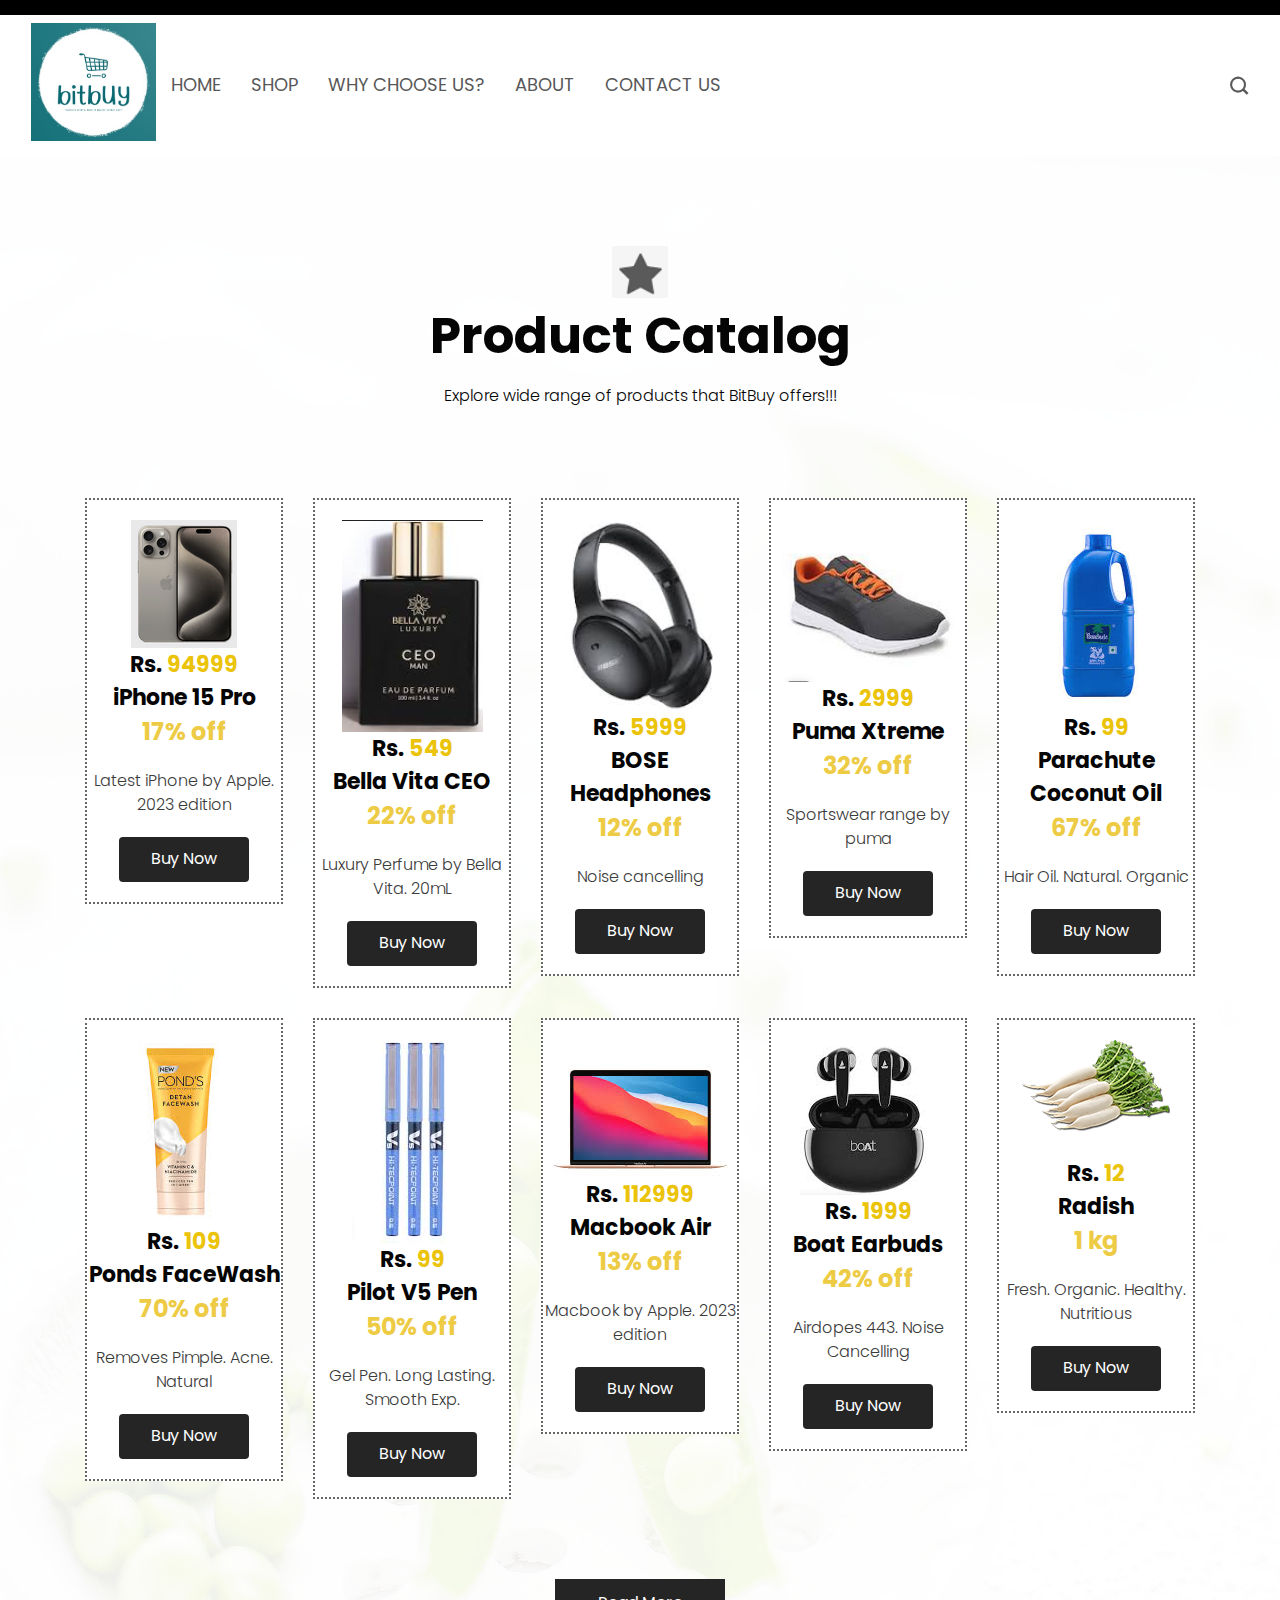
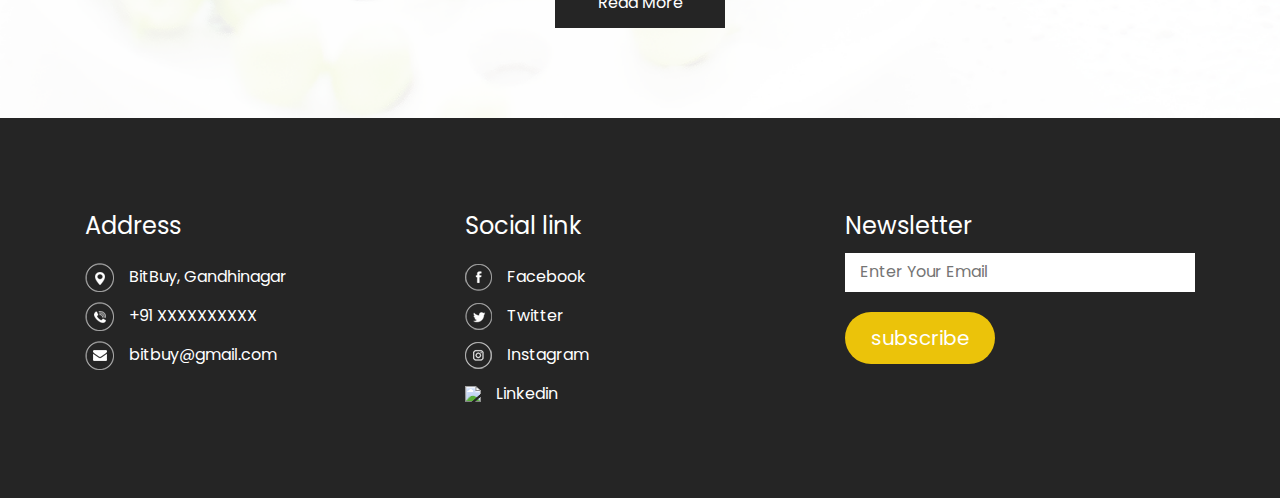
==== commit 603abdf4: "Update shop.html" ====
--- a/shop.html
+++ b/shop.html
@@ -148,7 +148,7 @@
             <div class="col">
               <div class="box_section">
                 <div class="image_4"><img src="images/11.png"></div>
-                <h2 class="dolor_text">$<span style="color: #ebc30a;">112999</span></h2>
+                <h2 class="dolor_text">Rs. <span style="color: #ebc30a;">112999</span></h2>
                 <h2 class="dolor_text">Macbook Air</h2>
                 <h2 class="dolor_text_1">13% off</h2>
                 <p class="tempor_text">Macbook by Apple. 2023 edition </p>
